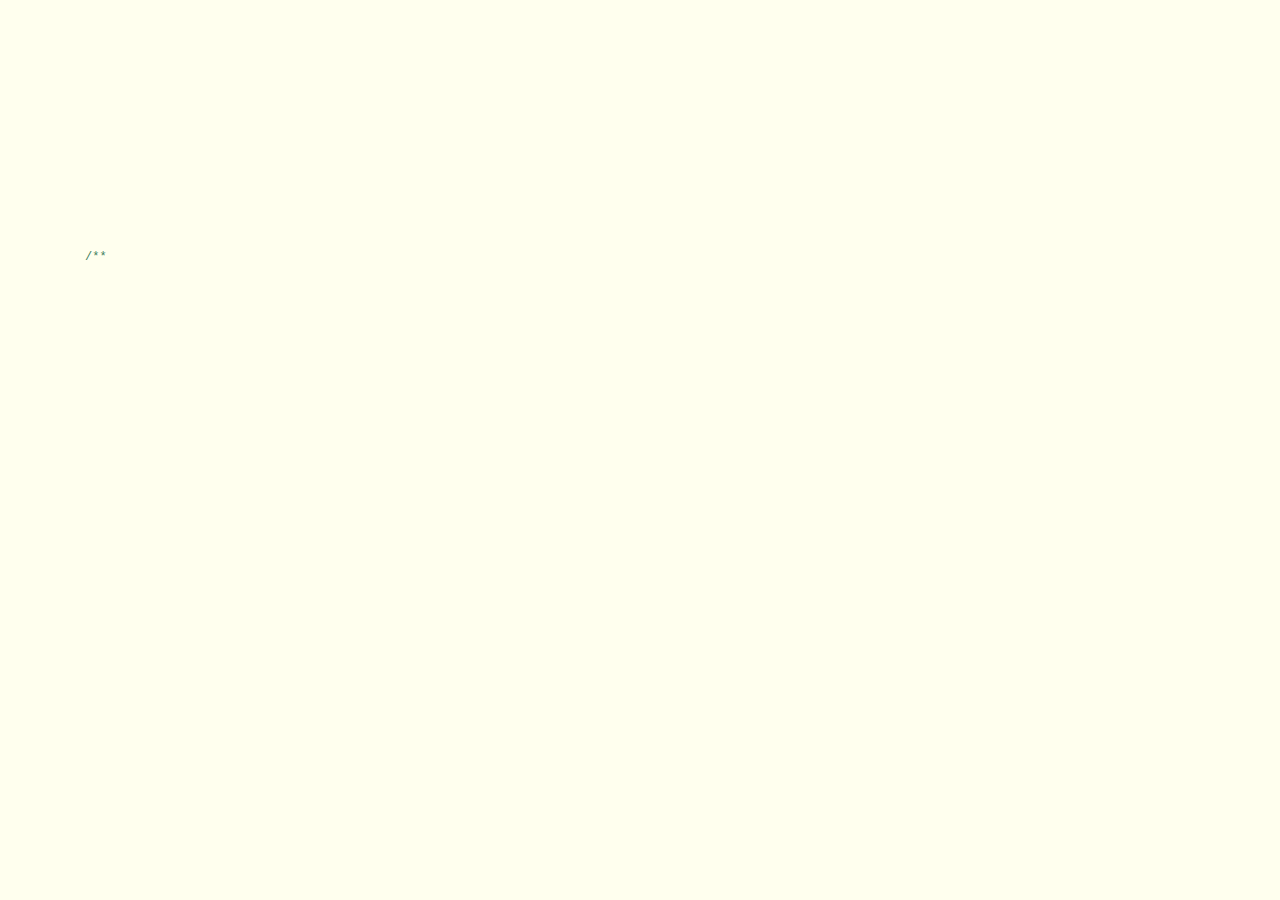
==== index.html @ 9e5d303c "Update index.html" ====
﻿<!DOCTYPE html PUBLIC "-//W3C//DTD XHTML 1.0 Transitional//EN" "http://www.w3.org/TR/xhtml1/DTD/xhtml1-transitional.dtd">
<html xmlns="http://www.w3.org/1999/xhtml">
<head>
<script src="https://kit.fontawesome.com/a14ae32021.js" crossorigin="anonymous"></script>
<meta http-equiv="Content-Type" content="text/html; charset=utf-8" />
<title>For my one and only Bebe <3 </title>

<style type="text/css">
@font-face {
	font-family: digit;
	src: url('digital-7_mono.ttf') format("truetype");
}
</style>
<link href="style.css" type="text/css" rel="stylesheet">
<script type="text/javascript" src="js/jquery.js"></script>
<script type="text/javascript" src="js/garden.js"></script>
<script type="text/javascript" src="js/function.js"></script>

</head>

<body>

<div id="mainDiv">
	<div id="content">
		<div id="code">
			<span class="comments">/**</span><br />
			<span class="space"/><span class="comments">*HAPPY ANNIVERSARY</span><br />
			<span class="space"/><span class="comments">*/</span><br />
			Hi Bebe!<br />
			Do you remember the day we first met?<br />
			<span class="comments">// The ET-LAB Friday. </span><br />
			Since that day a spark begun;<br />
			<span class="comments">// Your face Your Voice Your Words.</span><br />
			Your everything got imprinted in my heart;<br />
			As the time went on;<br />
			The Bond grew stronger and stronger;<br />
			Journey from Infatuation to Love;<br />
			We have traveled a long way together;<br />
			There have been fights ;<br />
			<span class="comments">// And I'm sure there will be more.</span><br />
			But our Bond will always grow back Stronger;<br />
			<br>
			<br>
			All I want to say is:<br />
			Baby, I will love you forever;<br />
			<br>
			<br>
			Now If you want to hug me you can touch the heart below<br />
			<br>
			<span id="heartspan">
			<a href="image.jpg"><i class="fas fa-heart" id="icon"></i></a>
			</span>
		</div>
		<div id="loveHeart">
			<canvas id="garden"></canvas>
			<div id="words">
				<div id="messages">
					BEBE KO FOREVER
					<div id="elapseClock"></div>
				</div>
				<div id="loveu">
					I LOVE YOU SO MUCH<br/>
					<div class="signature">- Maitim mong Bebe</div>
				</div>
			</div>
		</div>
	</div>
</div>
			</body>
			</html>
<script type="text/javascript">
var offsetX = $("#loveHeart").width() / 2;
var offsetY = $("#loveHeart").height() / 2 - 55;
var together = new Date();
together.setFullYear(2016, 8, 5);
together.setHours(16);
together.setMinutes(30);
together.setSeconds(0);
together.setMilliseconds(0);

if (!document.createElement('canvas').getContext) {
	var msg = document.createElement("div");
	msg.id = "errorMsg";
	msg.innerHTML = "Your browser doesn't support HTML5!<br/>Recommend use Chrome 14+/IE 9+/Firefox 7+/Safari 4+"; 
	document.body.appendChild(msg);
	$("#code").css("display", "none")
	$("#copyright").css("position", "absolute");
	$("#copyright").css("bottom", "10px");
	document.execCommand("stop");
} else {
	setTimeout(function () {
		startHeartAnimation();
	}, 5000);

	timeElapse(together);
	setInterval(function () {
		timeElapse(together);
	}, 500);

	adjustCodePosition();
	$("#code").typewriter();
}
</script>
---- style.css ----
﻿body{margin:0;padding:0;background:#ffe;font-size:12px;overflow:auto}
#mainDiv{width:100%;height:100%}
#loveHeart{float:left;width:670px;height:625px}
#garden{width:100%;height:100%}
#elapseClock{text-align:right;font-size:18px;margin-top:10px;margin-bottom:10px}
#words{font-family:"sans-serif";width:500px;font-size:24px;color:#666}
#messages{display:none;text-align: center;font-size: 30px}
#elapseClock .digit{font-family:"digit";font-size:40px;text-align: center;}
#loveu{padding:5px;font-size:22px;margin-top:80px;margin-right:120px;text-align:right;display:none}
#loveu .signature{margin-top:10px;font-size:20px;font-style:italic}
#clickSound{display:none}
#code{float:left;width:440px;height:400px;color:#333;font-family:"Consolas","Monaco","Bitstream Vera Sans Mono","Courier New","sans-serif";font-size:12px}
#code .string{color:#2a36ff}
#code .keyword{color:#7f0055;font-weight:bold}
#code .placeholder{margin-left:15px}#code .space{margin-left:7px}
#code .comments{color:#3f7f5f}
#copyright{margin-top:10px;text-align:center;width:100%;color:#666}
#errorMsg{width:100%;text-align:center;font-size:24px;position:absolute;top:100px;left:0}
#copyright a{color:#666}
#icon{font-size: 48px;color: red;margin: 50 px; align-content: center;}
#heartspan{align-content: center;text-align: center;margin: 20px;}
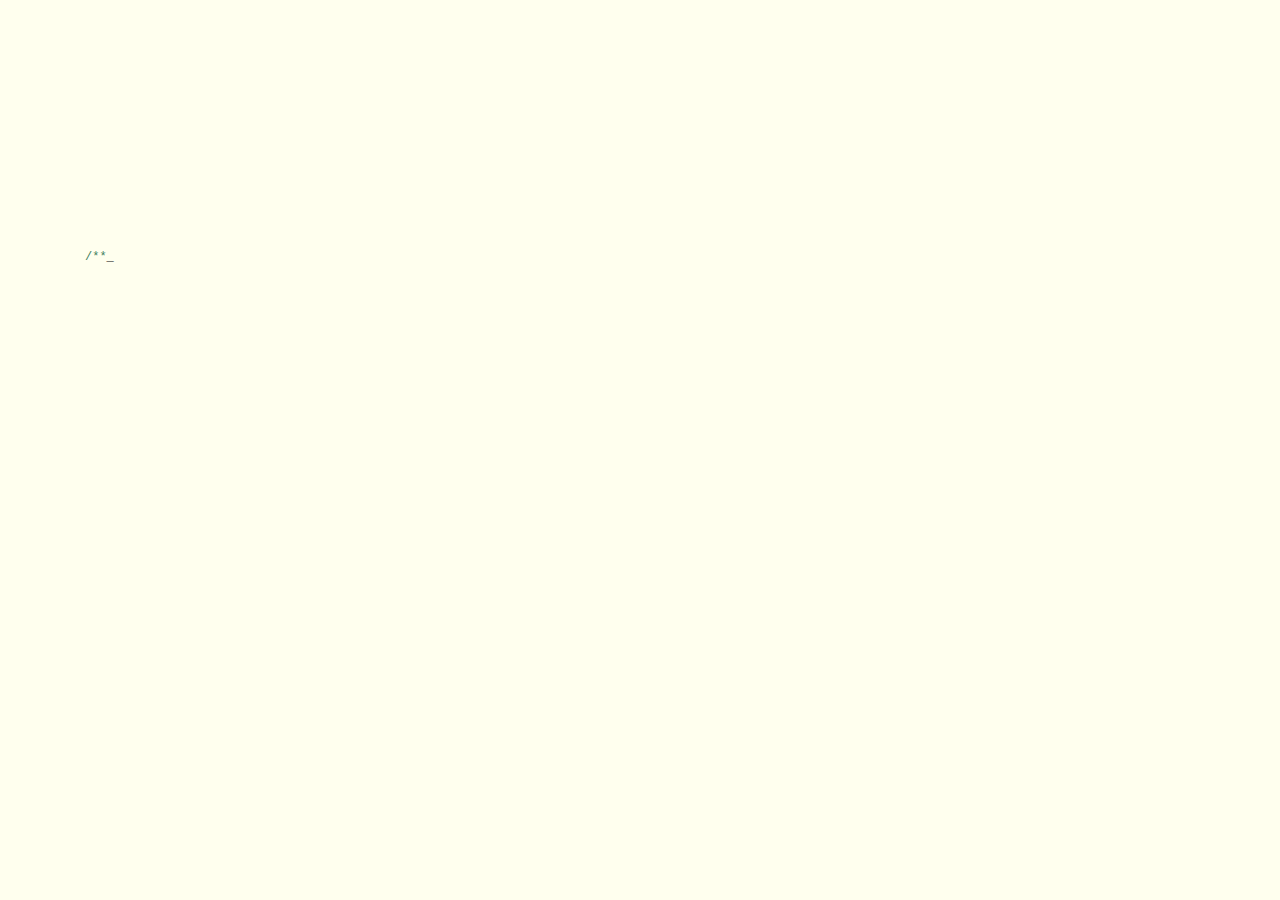
==== commit 1cd11a09: "Update index.html" ====
--- a/index.html
+++ b/index.html
@@ -72,7 +72,7 @@
 var offsetX = $("#loveHeart").width() / 2;
 var offsetY = $("#loveHeart").height() / 2 - 55;
 var together = new Date();
-together.setFullYear(2016, 8, 5);
+together.setFullYear(2021, 2, 14);
 together.setHours(16);
 together.setMinutes(30);
 together.setSeconds(0);
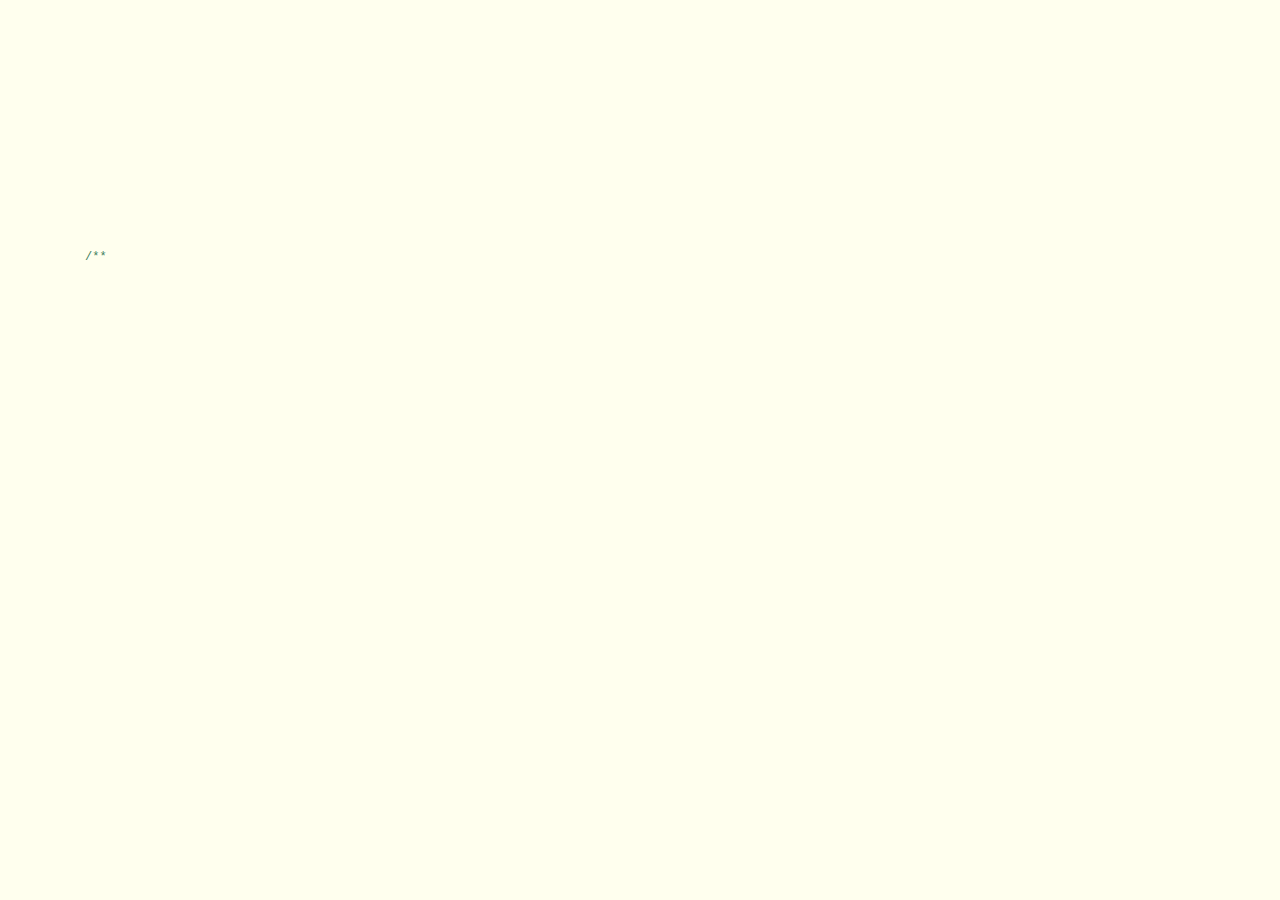
==== commit c2b5de5d: "Update index.html" ====
(no text change in the page or its own stylesheets)
